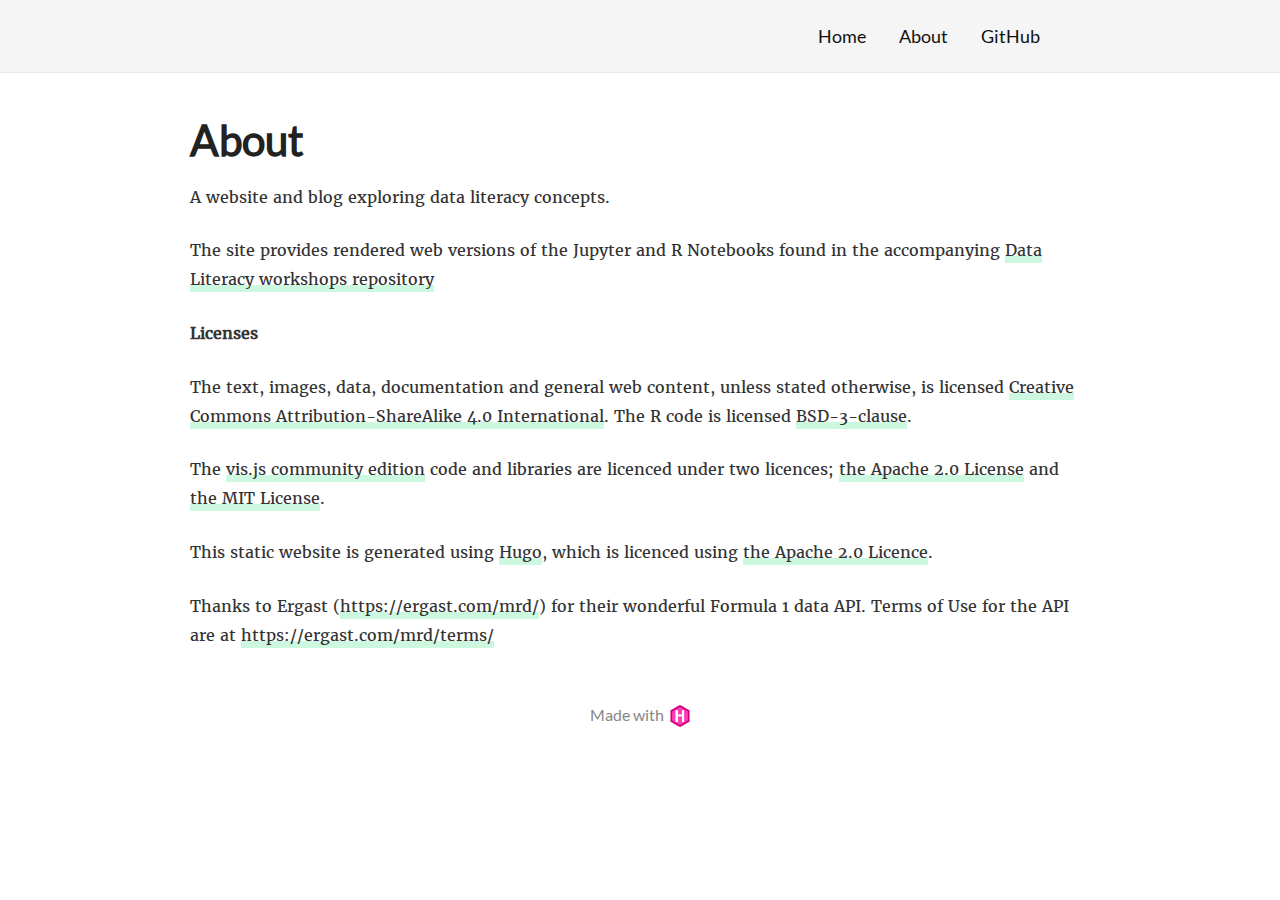
==== about/index.html @ cf8a81be "initial upload of blogdown build" ====
<!DOCTYPE html>
<html lang="en-US">
  <head>
    <meta charset="utf-8">
<meta name="viewport" content="width=device-width, initial-scale=1.0">
<meta name="generator" content="Hugo 0.114.1">


<title>About - Data Literacy</title>
<meta property="og:title" content="About - Data Literacy">


  <link href='/favicon.ico' rel='icon' type='image/x-icon'/>



  







<link rel="stylesheet" href="/css/fonts.css" media="all">
<link rel="stylesheet" href="/css/main.css" media="all">



  </head>
  <body>
    <div class="wrapper">
      <header class="header">
        <nav class="nav">
  <a href="/" class="nav-logo">
    <img src="/images/%3cnil%3e"
         width=""
         height=""
         alt="">
  </a>

  <ul class="nav-links">
    
    <li><a href="/">Home</a></li>
    
    <li><a href="/about/">About</a></li>
    
    <li><a href="https://github.com/drewfrobot/data-literacy">GitHub</a></li>
    
  </ul>
</nav>

      </header>


<main class="content" role="main">

  <article class="article">
    

    <h1 class="article-title">About</h1>

    

    <div class="article-content">
      <p>A website and blog exploring data literacy concepts.</p>
<p>The site provides rendered web versions of the Jupyter and R Notebooks found in the accompanying <a href="https://github.com/drewfrobot/data-literacy-workshops">Data Literacy workshops repository</a></p>
<p><strong>Licenses</strong></p>
<p>The text, images, data, documentation and general web content, unless stated otherwise, is licensed <a href="https://creativecommons.org/licenses/by/4.0/">Creative Commons Attribution-ShareAlike 4.0 International</a>. The R code is licensed <a href="https://github.com/drewfrobot/data-literacy-workshops/blob/master/LICENSE">BSD-3-clause</a>.</p>
<p>The <a href="https://visjs.org/">vis.js community edition</a> code and libraries are licenced under two licences; <a href="http://www.apache.org/licenses/LICENSE-2.0">the Apache 2.0 License</a> and <a href="http://opensource.org/licenses/MIT">the MIT License</a>.</p>
<p>This static website is generated using <a href="https://gohugo.io">Hugo</a>, which is licenced using <a href="https://gohugo.io/about/license/">the Apache 2.0 Licence</a>.</p>
<p>Thanks to Ergast (<a href="https://ergast.com/mrd/">https://ergast.com/mrd/</a>) for their wonderful Formula 1 data API. Terms of Use for the API are at <a href="https://ergast.com/mrd/terms/">https://ergast.com/mrd/terms/</a></p>

    </div>
  </article>

  


</main>

      <footer class="footer">
        <ul class="footer-links">
          
          <li>
            <a href="https://gohugo.io/" class="footer-links-kudos">Made with <img src="/images/hugo-logo.png" alt="Img link to Hugo website" width="22" height="22"></a>
          </li>
        </ul>
      </footer>

    </div>
    

    

    
  </body>
</html>
---- css/fonts.css ----
@font-face {
  font-family: 'Merriweather';
  font-style: normal;
  font-weight: 400;
  src: local('Merriweather'), local('Merriweather-Regular'),
       url('../fonts/merriweather-v13-latin-regular.woff2') format('woff2'),
       url('../fonts/merriweather-v13-latin-regular.woff') format('woff');
}
@font-face {
  font-family: 'Lato';
  font-style: normal;
  font-weight: 400;
  src: local('Lato Regular'), local('Lato-Regular'),
       url('../fonts/lato-v11-latin-regular.woff2') format('woff2'),
       url('../fonts/lato-v11-latin-regular.woff') format('woff');
}
body {
  font-family: 'Merriweather', serif;
}
h1, h2, h3, h4, h5, h6, .nav, .article-duration, .archive-item-link, .footer {
  font-family: 'Lato', sans-serif;
}
---- css/main.css ----
html,
body {
  margin: 0;
  padding: 0;
  position: relative;
}

body {
  text-rendering: optimizeLegibility;
  -webkit-font-smoothing: antialiased;
  -moz-osx-font-smoothing: grayscale;
  -moz-font-feature-settings: "liga" on;
}

h1,
h2,
h3,
h4,
h5,
h6 {
  color: #222;
}

a {
  outline: none;
}

code {
  background-color: rgba(0, 0, 0, 0.02);
}

img {
  max-width: 100%;
}

.wrapper {
  overflow: hidden;
  position: relative;
}

.header {
  padding: 20px 0;
  position: relative;
  background: #f5f5f5;
  border-bottom: 1px solid #eaeaea;
}

.nav {
  max-width: 800px;
  margin: 0 auto;
  padding: 0 15px;
  text-align: right;
}

.nav-logo {
  float: left;
  margin-top: -11px;
  transition: transform 150ms ease-out;
}

.nav-logo:hover {
  transform: scale(1.1);
}

.nav-logo img {
  display: block;
  max-height: 40px;
  width: auto;
  border-radius: 50%;
}

.nav-links {
  margin: 0;
  padding: 0;
  font-size: 14px;
  list-style: none;
}

.nav-links li {
  display: inline-block;
  margin: 0 0 0 15px;
}

.nav-links li:first-child {
  margin-left: 0;
}

.nav-links a {
  text-decoration: none;
  color: #111;
}

.nav-links a:hover {
  color: #000;
}

.content {
  max-width: 700px;
  margin: 40px auto 10px;
  padding: 0 15px;
  font-size: 16px;
  line-height: 1.7;
  color: #333;
}

.article-title {
  font-size: 34px;
  color: #222;
  margin: 0;
  line-height: 1.3;
}

.article-date {
  color: #ccc;
}

.article-duration {
  margin-top: 12px;
  float: right;
  font-size: 10px;
  padding: 1px 5px;
  font-weight: bold;
  border-radius: 3px;
  background: #bbb;
  color: #fff
}

.article-content p {
  margin: 15px 0 25px;
}

.article-content a {
  text-decoration: none;
  color: inherit;
  border-bottom: 3px solid #CBF8DF;
  box-shadow: inset 0 -4px 0 #CBF8DF;
  background: transparent;
  transition: background 150ms ease;
}

.article-content a:hover,
.article-content a:focus {
  background: #CBF8DF;
}

.article-content hr {
  width: 150px;
  margin: 50px auto;
  height: 1px;
  overflow: hidden;
  border: none;
  background: #e5e5e5;
}

.highlight {
  border-radius: 3px;
  position: relative;
  margin: 40px 0;
  font-size: 14px;
}

.highlight pre {
  padding: 10px;
}

.archive {
  margin: 0;
  padding: 0;
  list-style: none;
  line-height: 1.3em;
  text-align: center;
  color: #111;
}

.archive-title {
  font-size: 32px;
  margin-top: 60px;
}

.archive-item {
  margin: 5px 0 15px;
  padding: 0;
}

.archive-item-date {
  color: #ccc;
  font-size: 14px;
  padding: 5px 0;
  margin-top: 5px;
  display: block;
}

.archive-item-link {
  display: inline-block;
  text-decoration: none;
  font-size: 21px;
  font-weight: bold;
  color: #222;
  padding: 5px 0;
  border-bottom: 1px solid #ddd;
}

.archive-item-link:hover {
  border-bottom-color: #222;
}

.footer {
  padding: 25px 0;
  text-align: center;
}

.footer-links {
  list-style: none;
  margin: 0;
  padding: 0;
  color: #ccc;
  font-size: 14px;
}

.footer-links li {
  margin: 0;
  padding: 0;
  display: inline-block;
}

.footer-links a {
  color: #888;
  text-decoration: none;
  transition: color 150ms ease;
  margin: 0 15px;
}

.footer-links a:hover,
.footer-links a:focus {
  color: #222;
}

.footer-links li::before {
  content: '/';
  position: relative;
  left: -2px;
}

.footer-links li:first-child::before {
  display: none;
}
.footer-links-kudos img {
  position: relative;
  top: 6px;
  margin-left: 2px;
}

@media (min-width: 600px) {
  .header {
    padding: 25px 0;
  }

  .nav-logo {
    margin-top: -13px;
  }

  .nav-logo img {
    max-height: 50px;
  }

  .nav-links {
    font-size: 18px;
  }

  .nav-links li {
    margin: 0 0 0 30px;
  }

  .content {
/* changed this */
    max-width: 900px;
    font-size: 16px;
    line-height: 1.8;
  }

  .highlight {
/* changed this */	  
    font-size: 15px;
    margin: 40px -20px;
  }

  .archive {
    text-align: left;
  }

  .archive-title {
    font-size: 38px;
  }

  .archive-item-date {
    font-size: 19px;
    text-align: right;
    float: right;
  }

  .archive-item-link {
    text-overflow: ellipsis;
    max-width: calc(100% - 120px);
    white-space: nowrap;
    overflow: hidden;
  }

  .article-title {
    font-size: 42px;
  }

  .article-duration {
    font-size: 12px;
  }

  .footer-links {
    font-size: inherit;
  }
}

@media print {
  .header, .footer {
    display: none;
  }
  .article-content a {
    box-shadow: none;
  }
}
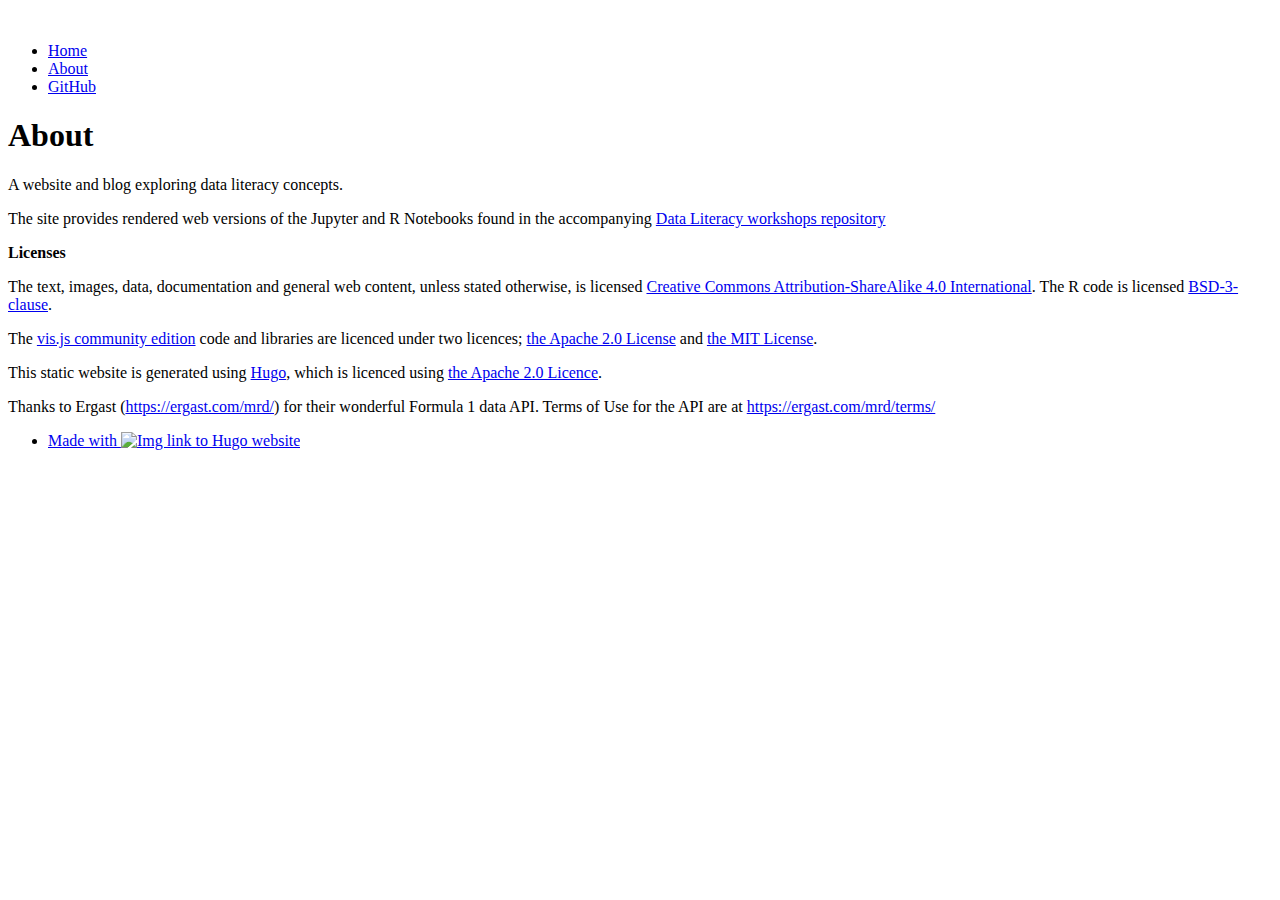
==== commit e96e369f: "added baseurl" ====
--- a/about/index.html
+++ b/about/index.html
@@ -10,7 +10,7 @@
 <meta property="og:title" content="About - Data Literacy">
 
 
-  <link href='/favicon.ico' rel='icon' type='image/x-icon'/>
+  <link href='https://drewfrobot.github.io/data-literacy/favicon.ico' rel='icon' type='image/x-icon'/>
 
 
 
@@ -22,8 +22,8 @@
 
 
 
-<link rel="stylesheet" href="/css/fonts.css" media="all">
-<link rel="stylesheet" href="/css/main.css" media="all">
+<link rel="stylesheet" href="/data-literacy/css/fonts.css" media="all">
+<link rel="stylesheet" href="/data-literacy/css/main.css" media="all">
 
 
 
@@ -33,7 +33,7 @@
       <header class="header">
         <nav class="nav">
   <a href="/" class="nav-logo">
-    <img src="/images/%3cnil%3e"
+    <img src="/data-literacy/images/%3cnil%3e"
          width=""
          height=""
          alt="">
@@ -41,9 +41,9 @@
 
   <ul class="nav-links">
     
-    <li><a href="/">Home</a></li>
+    <li><a href="/data-literacy/">Home</a></li>
     
-    <li><a href="/about/">About</a></li>
+    <li><a href="/data-literacy/about/">About</a></li>
     
     <li><a href="https://github.com/drewfrobot/data-literacy">GitHub</a></li>
     
@@ -83,7 +83,7 @@
         <ul class="footer-links">
           
           <li>
-            <a href="https://gohugo.io/" class="footer-links-kudos">Made with <img src="/images/hugo-logo.png" alt="Img link to Hugo website" width="22" height="22"></a>
+            <a href="https://gohugo.io/" class="footer-links-kudos">Made with <img src="/data-literacy/images/hugo-logo.png" alt="Img link to Hugo website" width="22" height="22"></a>
           </li>
         </ul>
       </footer>
